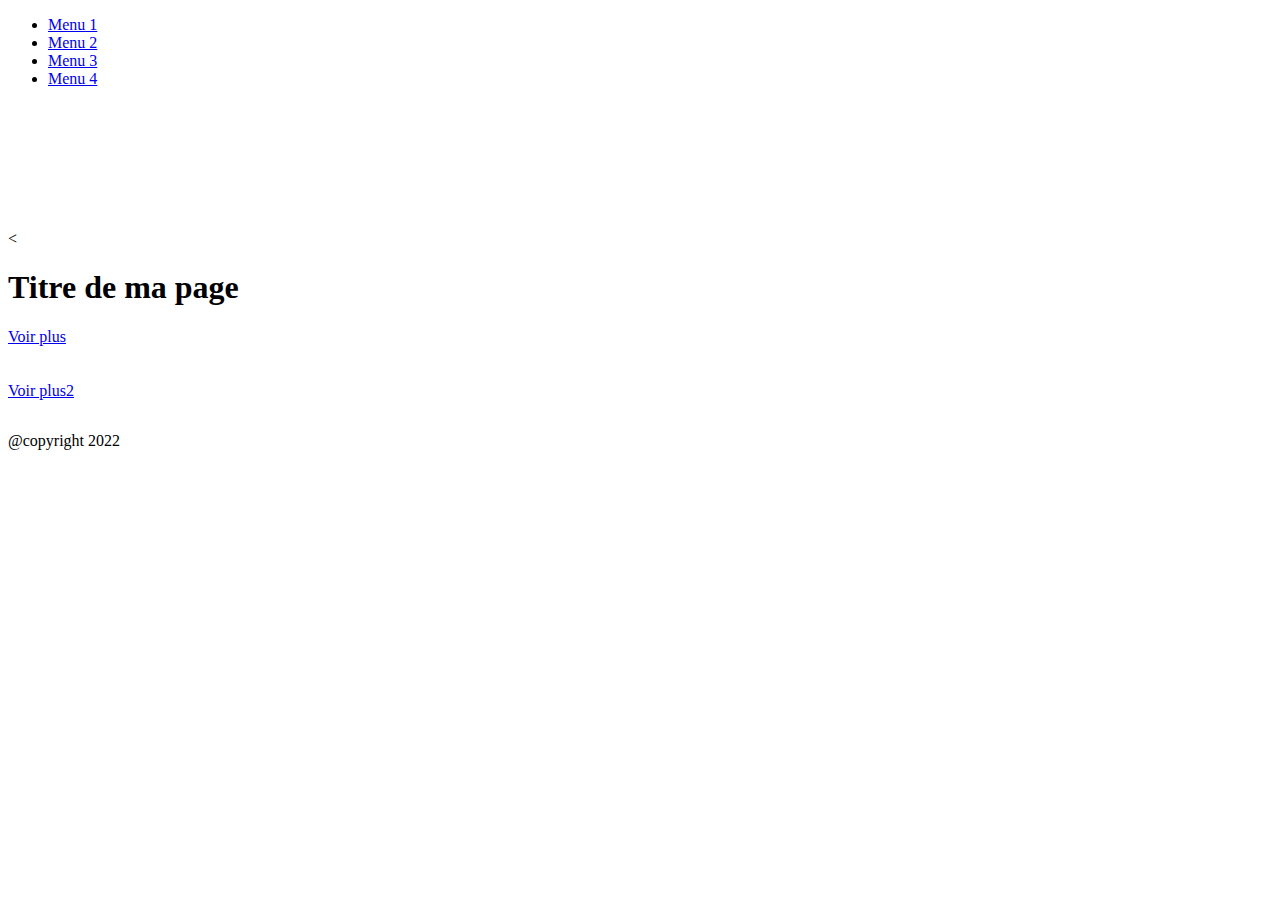
==== event/index.html @ 54439837 "Lundi soir" ====
<!DOCTYPE html>
<html lang="fr">

<head>
    <meta charset="UTF-8">
    <meta http-equiv="X-UA-Compatible" content="IE=edge">
    <meta name="viewport" content="width=device-width, initial-scale=1.0">
    <title>Javascript event</title>
    <link rel="stylesheet" href="./css/styles.css">
</head>

<body>
    <div id="page">
        <header>
            <nav>
                <ul>
                    <li><a href="#">Menu 1</a></li>
                    <li><a href="#">Menu 2</a></li>
                    <li><a href="#">Menu 3</a></li>
                    <li><a href="#">Menu 4</a></li>

                </ul>

            </nav>
        </header>
        <main>
            <section>
                <br><br><br><br><br><br><br><
                <h1>Titre de ma page</h1>
                <a href="#" class="see-more">Voir plus</a>
                <p class="show-hide-para">Lorem ipsum, dolor sit amet consectetur adipisicing elit. Provident facere
                    sapiente voluptas. Facilis
                    molestiae delectus, cupiditate aspernatur placeat ducimus! Veritatis deleniti ex, consequatur
                    architecto et quod aspernatur corrupti minima omnis nihil harum, totam perspiciatis praesentium
                    fugiat sint ab! Debitis omnis a assumenda consequuntur ipsam dolores numquam sapiente dicta est
                    doloremque!
                </p>
<br><br><br>
                <a href="#" class="see-more2">Voir plus2</a>
                <p class="show-hide-para2">Lorem, ipsum dolor sit amet consectetur adipisicing elit. Aliquam cumque, nemo fuga aperiam quaerat veniam officiis beatae iste itaque velit facilis animi natus totam repellat error accusantium qui maxime molestiae quam voluptatem repudiandae sunt deserunt? Nisi nemo beatae et voluptate voluptas iure reprehenderit, magni necessitatibus illum, optio nobis, earum provident?
                </p>

            </section>

        </main>
        <footer>
            <p>@copyright 2022</p>
        </footer>


    </div>



    <script src="./js/scripts.js"></script>
</body>

</html>
---- event/css/styles.css ----
.show-hide-para {
    display: none;
}

.show-hide-para2 {
    height: 0;
    width: 0;
    opacity: 0;
    /* si le texte dépasse on le cahe */
    overflow: hidden;
    transition: all 2s ease;
}

.show-hide-para2.open {
    height: 200px;
    width: 100%;
    opacity: 1;
    background-color: aqua;
    transition: all 2s ease;

}
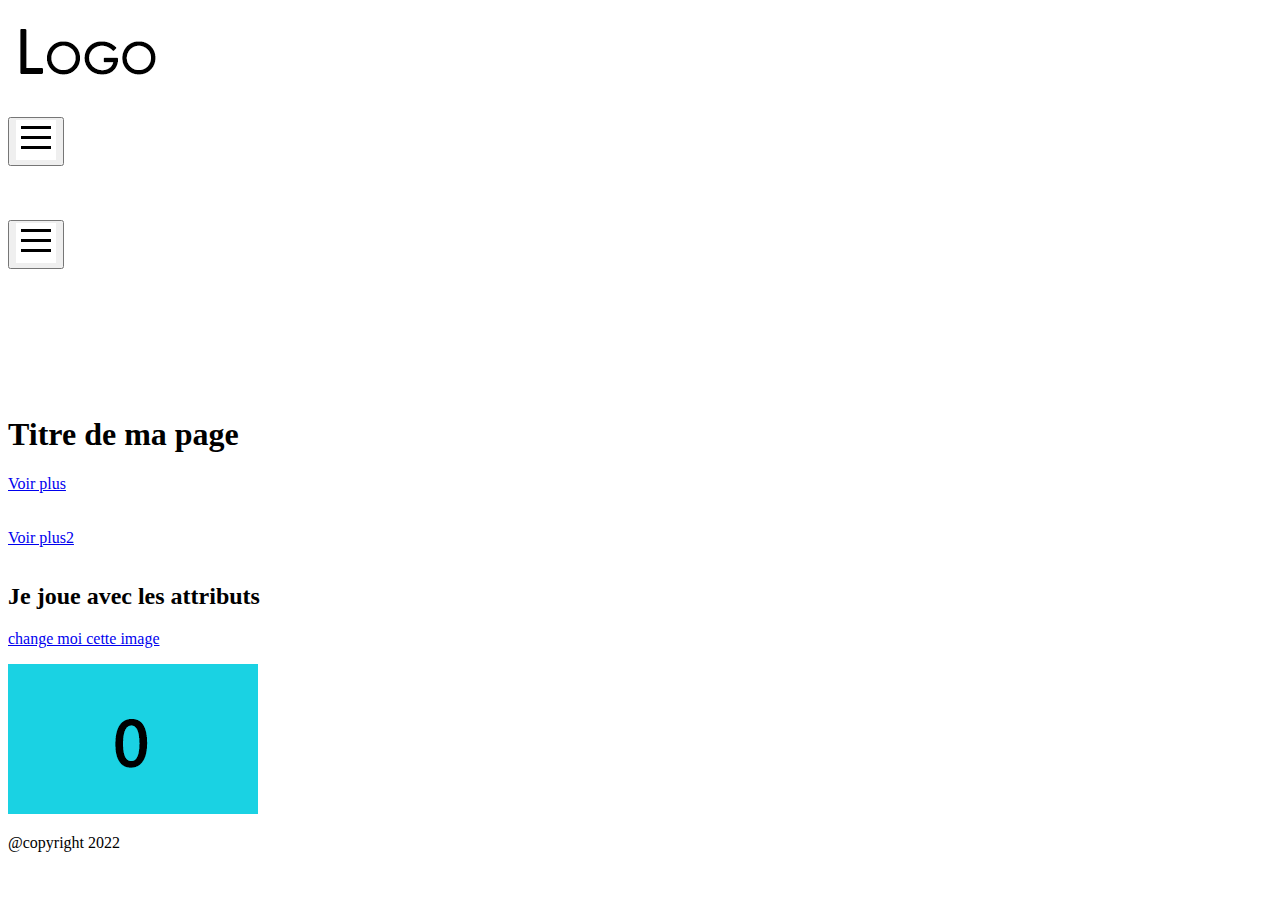
==== commit c2c84a4c: "mardi" ====
--- a/event/index.html
+++ b/event/index.html
@@ -11,9 +11,11 @@
 
 <body>
     <div id="page">
-        <header>
+        <header> 
+            <h1><img src="./img/logo.png" alt=""></h1>                        
             <nav>
-                <ul>
+                <button><img src="./img/hamburger-off.png" alt="" class="img-burger"></button>
+                <ul class="liste-menu">                 
                     <li><a href="#">Menu 1</a></li>
                     <li><a href="#">Menu 2</a></li>
                     <li><a href="#">Menu 3</a></li>
@@ -22,10 +24,22 @@
                 </ul>
 
             </nav>
+<br><br><br>
+            <nav id="version2">
+                <button><img src="./img/hamburger-off.png" alt="" class="img-burger2"></button>     
+                <ul>                 
+                    <li><a href="#">Menu 1</a></li>
+                    <li><a href="#">Menu 2</a></li>
+                    <li><a href="#">Menu 3</a></li>
+                    <li><a href="#">Menu 4</a></li>                             
+
+                </ul>
+
+            </nav>
         </header>
         <main>
             <section>
-                <br><br><br><br><br><br><br><
+                <br><br><br><br><br><br><br>
                 <h1>Titre de ma page</h1>
                 <a href="#" class="see-more">Voir plus</a>
                 <p class="show-hide-para">Lorem ipsum, dolor sit amet consectetur adipisicing elit. Provident facere
@@ -42,6 +56,24 @@
 
             </section>
 
+
+<section>
+
+<h2> Je joue avec les attributs</h2>
+<p><a href="#" class="image-link">change moi cette image</a></p>
+<img src="./img/item-00.png" alt="" class="image-to-change">
+</section>
+
+
+
+
+
+
+
+
+
+
+
         </main>
         <footer>
             <p>@copyright 2022</p>
--- a/event/css/styles.css
+++ b/event/css/styles.css
@@ -18,4 +18,15 @@
     background-color: aqua;
     transition: all 2s ease;
 
-}+}
+
+.liste-menu {
+    display: none;
+}
+
+nav#version2 ul {
+    display: none;
+  }
+  nav#version2 ul.open {
+    display: block;
+  }